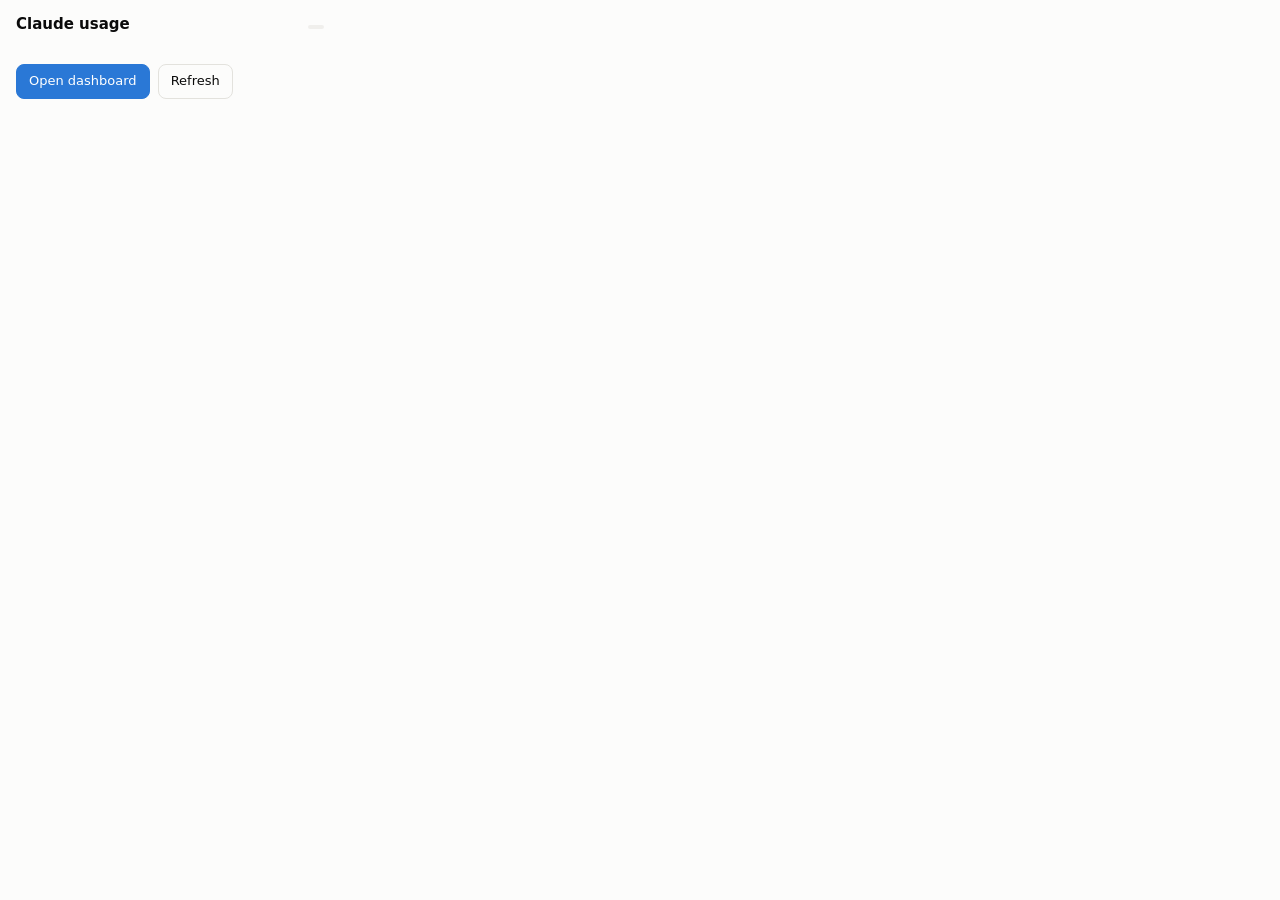
==== popup.html @ 06de40f8 "Initial commit Co-Authored-By: Claude Sonnet 5.5 <noreply@anthropic.com>" ====
<!doctype html>
<html>
<head>
<meta charset="utf-8">
<title>AI Usage Tracker</title>
<link rel="stylesheet" href="styles.css">
<style>
  body { width: 340px; background: var(--surface-1); }
  header { display: flex; align-items: baseline; justify-content: space-between; padding: 14px 16px 6px; }
  h1 { font-size: 15px; margin: 0; }
  .plan { font-size: 12px; padding: 2px 8px; border-radius: 999px; background: var(--surface-2); color: var(--text-secondary); }
  .rows { padding: 4px 16px 8px; }
  .row { padding: 10px 0; border-bottom: 1px solid var(--border); }
  .row:last-child { border-bottom: 0; }
  .top { display: flex; justify-content: space-between; align-items: baseline; margin-bottom: 7px; }
  .top .v { font-size: 18px; font-weight: 650; }
  .meta { display: flex; justify-content: space-between; margin-top: 7px; font-size: 12px; gap: 8px; }
  .err { margin: 6px 16px; padding: 8px 10px; border-radius: 8px; background: var(--surface-2); font-size: 12px; color: var(--critical-text); }
  footer { display: flex; gap: 8px; padding: 10px 16px 14px; align-items: center; }
  footer button { white-space: nowrap; }
  footer .muted { font-size: 12px; margin-left: auto; text-align: right; }
  .empty { padding: 18px 16px; color: var(--text-secondary); font-size: 13px; }
</style>
</head>
<body>
  <header><h1>Claude usage</h1><span class="plan" id="plan"></span></header>
  <div id="err"></div>
  <div class="rows" id="rows"></div>
  <footer>
    <button class="primary" id="open">Open dashboard</button>
    <button id="refresh">Refresh</button>
    <span class="muted" id="updated"></span>
  </footer>
<script src="lib/core.js"></script>
<script src="lib/ui.js"></script>
<script src="popup.js"></script>
</body>
</html>
---- styles.css ----
:root {
  color-scheme: light;
  --page: #f4f3f0;
  --surface-1: #fcfcfb;
  --surface-2: #f0efec;
  --border: #e3e2dd;
  --text-primary: #0b0b0b;
  --text-secondary: #52514e;
  --text-muted: #77766f;
  --grid: #e8e7e2;
  --series-1: #2a78d6;
  --series-1-soft: #86b6ef;
  --pace: #8a8984;
  --good: #0ca30c;
  --good-text: #006300;
  --warning: #fab219;
  --warning-text: #8a5a00;
  --critical: #d03b3b;
  --critical-text: #b02a2a;
  --track: #e6e5e0;
  --accent: #2a78d6;
  --radius: 12px;
  font-family: ui-sans-serif, system-ui, -apple-system, "Segoe UI", Roboto, sans-serif;
}
@media (prefers-color-scheme: dark) {
  :root:not([data-theme="light"]) {
    color-scheme: dark;
    --page: #121211;
    --surface-1: #1a1a19;
    --surface-2: #232321;
    --border: #2e2e2b;
    --text-primary: #f0efec;
    --text-secondary: #c3c2b7;
    --text-muted: #96958c;
    --grid: #2a2a27;
    --series-1: #3987e5;
    --series-1-soft: #1c5cab;
    --pace: #77766f;
    --good-text: #4fcf4f;
    --warning-text: #fab219;
    --critical-text: #ee7a7a;
    --track: #2e2e2b;
    --accent: #3987e5;
  }
}
:root[data-theme="dark"] {
  color-scheme: dark;
  --page: #121211; --surface-1: #1a1a19; --surface-2: #232321; --border: #2e2e2b;
  --text-primary: #f0efec; --text-secondary: #c3c2b7; --text-muted: #96958c; --grid: #2a2a27;
  --series-1: #3987e5; --series-1-soft: #1c5cab; --pace: #77766f;
  --good-text: #4fcf4f; --warning-text: #fab219; --critical-text: #ee7a7a; --track: #2e2e2b; --accent: #3987e5;
}

* { box-sizing: border-box; }
body { margin: 0; background: var(--page); color: var(--text-primary); font-size: 14px; line-height: 1.45; }
button {
  font: inherit; font-size: 13px; padding: 7px 12px; border-radius: 8px; cursor: pointer;
  border: 1px solid var(--border); background: var(--surface-1); color: var(--text-primary);
}
button:hover { background: var(--surface-2); }
button.primary { background: var(--accent); border-color: var(--accent); color: #fff; }
button.primary:hover { filter: brightness(1.08); }
.muted { color: var(--text-muted); }
.secondary { color: var(--text-secondary); }
.num { font-variant-numeric: tabular-nums; }

/* usage bar with pace tick */
.bar { position: relative; height: 8px; border-radius: 4px; background: var(--track); overflow: visible; }
.bar > .fill { position: absolute; left: 0; top: 0; bottom: 0; border-radius: 4px; background: var(--series-1); }
.bar > .tick { position: absolute; top: -4px; width: 2px; height: 16px; background: var(--text-primary); border-radius: 1px; opacity: .55; }

.status { display: inline-flex; align-items: center; gap: 6px; font-size: 13px; }
.status .ic { display: inline-grid; place-items: center; width: 16px; height: 16px; border-radius: 50%; font-size: 10px; font-weight: 700; color: #fff; flex: none; }
.status.good { color: var(--good-text); } .status.good .ic { background: var(--good); }
.status.warning { color: var(--warning-text); } .status.warning .ic { background: var(--warning); color: #3a2700; }
.status.critical { color: var(--critical-text); } .status.critical .ic { background: var(--critical); }
.status.neutral { color: var(--text-secondary); } .status.neutral .ic { background: var(--pace); }
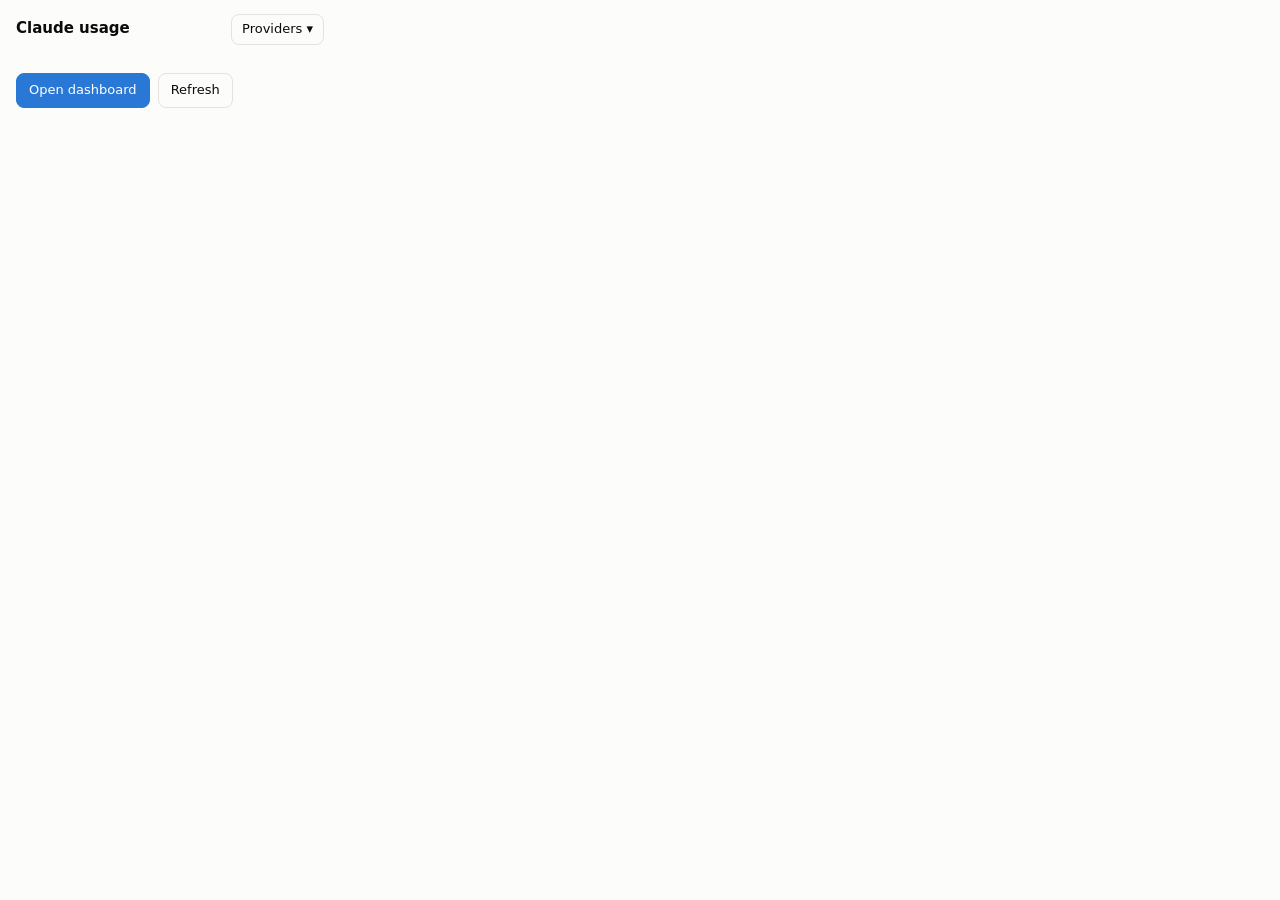
==== commit 7645c724: "Add ChatGPT, Grok and Gemini, Overview tab, cross-provider badge, README overhaul (v0.6.1) Co-Author" ====
--- a/popup.html
+++ b/popup.html
@@ -10,20 +10,31 @@
   h1 { font-size: 15px; margin: 0; }
   .plan { font-size: 12px; padding: 2px 8px; border-radius: 999px; background: var(--surface-2); color: var(--text-secondary); }
   .rows { padding: 4px 16px 8px; }
-  .row { padding: 10px 0; border-bottom: 1px solid var(--border); }
+  .row { padding: 8px 0; border-bottom: 1px solid var(--border); }
   .row:last-child { border-bottom: 0; }
-  .top { display: flex; justify-content: space-between; align-items: baseline; margin-bottom: 7px; }
+  .top { display: flex; justify-content: space-between; align-items: baseline; margin-bottom: 5px; }
   .top .v { font-size: 18px; font-weight: 650; }
-  .meta { display: flex; justify-content: space-between; margin-top: 7px; font-size: 12px; gap: 8px; }
+  .meta { display: flex; justify-content: space-between; margin-top: 5px; font-size: 12px; gap: 8px; }
   .err { margin: 6px 16px; padding: 8px 10px; border-radius: 8px; background: var(--surface-2); font-size: 12px; color: var(--critical-text); }
   footer { display: flex; gap: 8px; padding: 10px 16px 14px; align-items: center; }
   footer button { white-space: nowrap; }
   footer .muted { font-size: 12px; margin-left: auto; text-align: right; }
   .empty { padding: 18px 16px; color: var(--text-secondary); font-size: 13px; }
+  /* Three or more providers: two columns, and tighter rows, so nothing scrolls. */
+  body.wide { width: 700px; }
+  .rows.cols { column-count: 2; column-gap: 28px; }
+  .pgroup { break-inside: avoid; }
+  .rows.cols .pgroup { padding-top: 10px; }
+  .rows.cols .grp { margin-top: 0; }
+  .rows.cols .row { padding: 6px 0; }
+  .rows.cols .top { margin-bottom: 4px; }
+  .rows.cols .top .v { font-size: 16px; }
+  .rows.cols .meta { margin-top: 4px; }
+  header .hr { display: flex; align-items: center; gap: 8px; }
 </style>
 </head>
 <body>
-  <header><h1>Claude usage</h1><span class="plan" id="plan"></span></header>
+  <header><h1 id="title">Claude usage</h1><div class="hr"><span class="plan" id="plan"></span><div id="provMenu"></div></div></header>
   <div id="err"></div>
   <div class="rows" id="rows"></div>
   <footer>
@@ -31,8 +42,10 @@
     <button id="refresh">Refresh</button>
     <span class="muted" id="updated"></span>
   </footer>
+<script src="lib/providers.js"></script>
 <script src="lib/core.js"></script>
 <script src="lib/ui.js"></script>
+<script src="lib/menu.js"></script>
 <script src="popup.js"></script>
 </body>
 </html>
--- a/styles.css
+++ b/styles.css
@@ -75,3 +75,53 @@
 .status.warning { color: var(--warning-text); } .status.warning .ic { background: var(--warning); color: #3a2700; }
 .status.critical { color: var(--critical-text); } .status.critical .ic { background: var(--critical); }
 .status.neutral { color: var(--text-secondary); } .status.neutral .ic { background: var(--pace); }
+
+/* Provider tabs (dashboard) and group headings (popup) */
+.tabs { display: flex; gap: 4px; margin: 0 0 14px; border-bottom: 1px solid var(--border); }
+.tab { background: none; border: 0; border-bottom: 2px solid transparent; padding: 8px 12px; font: inherit; color: inherit; opacity: .7; cursor: pointer; }
+.tab[aria-selected="true"] { opacity: 1; font-weight: 600; border-bottom-color: currentColor; }
+.tab:focus-visible { outline: 2px solid currentColor; outline-offset: -2px; }
+.grp { font-size: 11px; letter-spacing: .06em; text-transform: uppercase; opacity: .65; margin: 12px 0 4px; }
+
+/* Provider bar at the top of the dashboard */
+.provbar { display: flex; align-items: center; justify-content: space-between; gap: 12px; flex-wrap: wrap; padding: 12px 16px; margin: 0 0 14px; border: 1px solid var(--border); border-radius: 12px; background: var(--surface-1); }
+.provbar b { font-size: 15px; }
+
+/* Providers dropdown */
+.provwrap { position: relative; display: inline-block; }
+.provbtn { font: inherit; font-size: 13px; padding: 5px 10px; border: 1px solid var(--border); border-radius: 8px; background: var(--surface-1); color: var(--text-primary); cursor: pointer; }
+.provbtn:focus-visible, .provrow input:focus-visible { outline: 2px solid currentColor; outline-offset: 2px; }
+.provmenu { max-height: 340px; overflow-y: auto; position: absolute; right: 0; top: calc(100% + 6px); z-index: 30; width: 290px; padding: 6px; background: var(--surface-1); color: var(--text-primary); border: 1px solid var(--border); border-radius: 12px; box-shadow: 0 8px 24px rgba(0,0,0,.18); text-align: left; }
+.provmenu[hidden] { display: none; }
+.provrow { display: flex; gap: 10px; align-items: flex-start; padding: 9px 10px; border-radius: 8px; cursor: pointer; }
+.provrow:hover { background: var(--surface-2); }
+.provrow.off { cursor: default; opacity: .65; }
+.provrow.off:hover { background: none; }
+.provrow input { margin-top: 3px; }
+.provrow b { display: block; font-size: 14px; font-weight: 600; }
+.provrow small { display: block; font-size: 12px; color: var(--text-secondary); line-height: 1.35; }
+
+.plan:empty { display: none; }
+.grpplan { text-transform: none; letter-spacing: 0; font-size: 12px; margin-left: 6px; padding: 1px 8px; border-radius: 999px; background: var(--surface-2); color: var(--text-secondary); }
+
+.planline { margin: 0 0 12px; font-size: 14px; color: var(--text-secondary); }
+.planline b { color: var(--text-primary); font-weight: 600; }
+
+.provnote { margin: -4px 0 12px; font-size: 13px; max-width: 70ch; }
+
+.ovverdict { margin-bottom: 14px; font-weight: 600; }
+.ovgrid { display: grid; grid-template-columns: repeat(auto-fit, minmax(min(420px, 100%), 1fr)); gap: 14px; }
+.ovrow { margin: 0; }
+.ovhead { display: flex; align-items: center; gap: 8px; margin-bottom: 10px; }
+.ovname { background: none; border: 0; padding: 0; font: inherit; font-size: 16px; font-weight: 600; color: inherit; cursor: pointer; }
+.ovname:hover { text-decoration: underline; }
+.ovplan { font-size: 12px; opacity: .7; border: 1px solid var(--border); border-radius: 999px; padding: 1px 8px; }
+.ovgo { margin-left: auto; background: none; border: 0; font: inherit; font-size: 13px; opacity: .7; cursor: pointer; color: inherit; }
+.ovgo:hover { opacity: 1; }
+.ovlim { display: grid; grid-template-columns: 1fr 50px; gap: 4px 10px; align-items: center; padding: 8px 0; border-top: 1px solid var(--border); }
+.ovlim:first-of-type { border-top: 0; }
+.ovlbl { grid-column: 1 / -1; font-size: 13px; opacity: .85; }
+.ovpct { text-align: right; font-weight: 600; }
+.ovlim .status { grid-column: 1; justify-self: start; }
+.ovreset { grid-column: 1 / -1; font-size: 12px; }
+.ovnone { margin: 0; }
